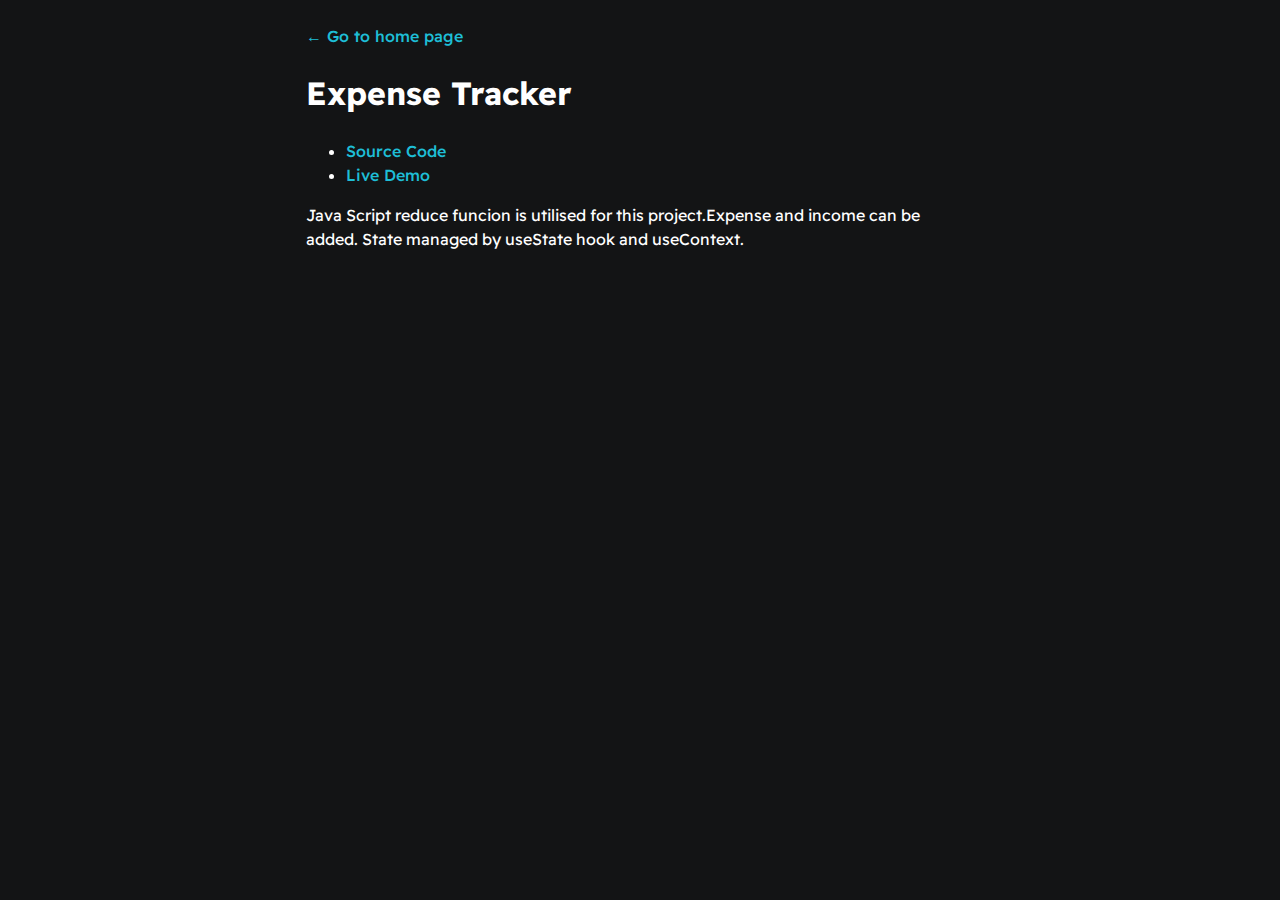
==== expensetracker.html @ bc299cc1 "add all sections and project pages" ====
<!DOCTYPE html>
<html lang="en">
  <head>
    <meta charset="UTF-8" />
    <meta http-equiv="X-UA-Compatible" content="IE=edge" />
    <meta name="viewport" content="width=device-width, initial-scale=1.0" />
    <link rel="stylesheet" type="text/css" href="./styles/styles.css">
    <title>Document</title>
  </head>
  <body>
    <div id="container-main">
        <a href="index.html">&#x2190; Go to home page</a>
        <h1>Expense Tracker</h1>
        <ul>
            <li><a href="" target="_blank">Source Code</a></li>
            <li><a href="" target="_blank">Live Demo</a></li>
        </ul>
        <p>Java Script reduce funcion is utilised for this project.Expense and income can be added. State managed by useState hook and  useContext.</p>
    </div>
  </body>
</html>
---- styles/styles.css ----
@import url('https://fonts.googleapis.com/css2?family=Readex+Pro:wght@300;400;500;600;700&display=swap');

:root{
    --mainTextColor-light:#000;
    --secondaryTextColor-light:rgb(51 51 51);
    --mainLinkColor-light:#0da2b8;
    --mainBorderColor-light:rgb(218, 218, 218);
    --mainBgColor-light:rgb(249, 250,251);

    --mainTextColor-dark:#fff;
    --secondaryTextColor-dark:#adb0b1;
    --mainLinkColor-dark:rgb(30, 190,214);
    --mainBorderColor-dark:#2b3031;
    --mainBgColor-dark:#131415;

    --mainTextColor:var(--mainTextColor-dark);
    --secondaryTextColor:var(--secondaryTextColor-dark);
    --mainLinkColor:var(--mainLinkColor-dark);
    --mainBorderColor:var(--mainBorderColor-dark);
    --mainBgColor:var(--mainBgColor-dark);

}
*{
    font-family: Readex Pro;
    color:var(--mainTextColor);
    line-height: 1.5em;
    box-sizing:border-box;
}
body{
    background-color: var(--mainBgColor);
}
p,span,li{
    color:var(secondaryTextColor);
    font-size:1em
}
a{
    text-decoration: none;
    color:var(--mainLinkColor);
    font-weight: 500;
}
#container-main{
    max-width: 700px;
    margin:0 auto;
    padding: 1em;
}
.section-page{
    padding-left: 1 em;
    padding-bottom: 1rem;
}
#hero-section{
    display: flex;
    align-items: center;
    gap:4em;
}
#bio{
    font-weight: 300;
}
#user-name{
    font-size: 2em;
    line-height: 1em;
}
#profile-pic{
    border-radius: 50%;
    width:150px;
    height:150px;
    object-fit: cover

}
#email{
    color: var(--mainTextColor);
}
#social-lists{
    display: flex;
    justify-content:space-around;
    column-gap:1em ;
    flex-wrap:wrap
}
#social-lists a{
   font-size: 0.9em;
   color: var(--mainTextColor);
   transition:0.3s;
}
#social-lists a:hover{
    color:var(--mainLinkColor)
}
#tech-stack-wrapper{
    display: flex;
    flex-wrap: nowrap;
    gap: 1em;
    font-size: 00.9em;
}
.card-tech-stack{
    border: 1px solid var(--mainBorderColor);
    border-radius: 5px;
    padding: 0.5em 1em;
    align-items: center;

}
.work-history-card{
    border-left: 1px solid var(--mainBorderColor);
    margin-top:3em;
    margin-bottom: 3em;
    padding-left: 2em;
}
.line-break{
    background-color: var(--mainBorderColor-dark);
    height: 1px;
}
.project-card{
    padding-top: 1em;
    padding-bottom: 1em;
    border-top: 1px solid var(--mainBorderColor);
}
.project-card a{
    color:var(--mainTextColor);
    transition:0.3s;
}
.project-card a:hover{
    color: var(--mainLinkColor);
}
@media(max-width:600px){
    #hero-section{
        flex-direction: column;
        align-items: center;
        gap: 1em;
    }
    #profile-pic{
        width:200px;
        height: 200px;
    }
    .section-page{
        padding-top: 1em;
        padding-bottom: 1em;
    }
    #work-history-card{
        border-left: none;
        padding-left: 0;
    }
    
}
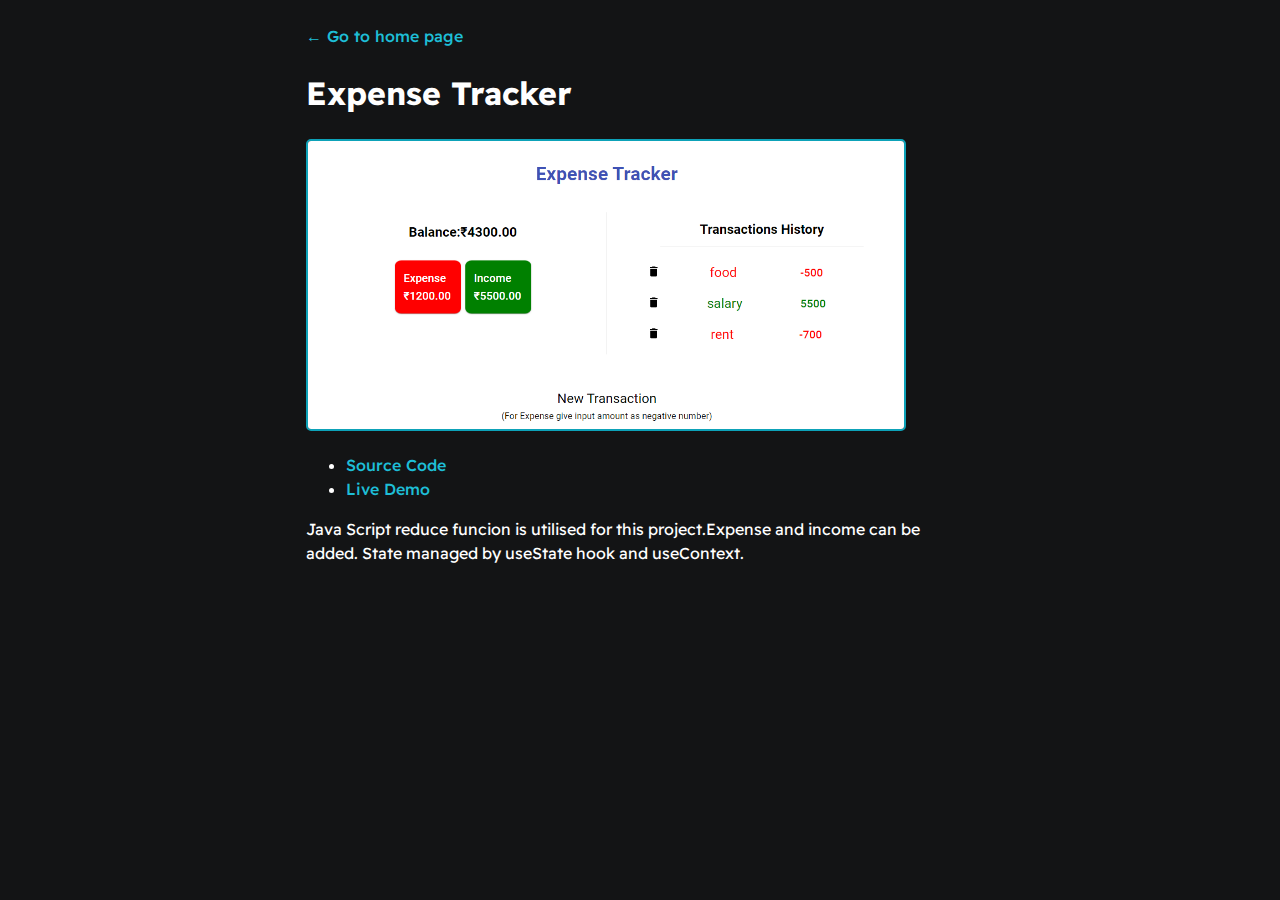
==== commit 6efa895d: "project finish" ====
--- a/expensetracker.html
+++ b/expensetracker.html
@@ -11,9 +11,10 @@
     <div id="container-main">
         <a href="index.html">&#x2190; Go to home page</a>
         <h1>Expense Tracker</h1>
+        <img class="project-img" src="/assets/expense.png">
         <ul>
-            <li><a href="" target="_blank">Source Code</a></li>
-            <li><a href="" target="_blank">Live Demo</a></li>
+            <li><a href="https://github.com/E-fais/Reactjs-expense-tracker" target="_blank">Source Code</a></li>
+            <li><a href="https://e-fais.github.io/Reactjs-expense-tracker/" target="_blank">Live Demo</a></li>
         </ul>
         <p>Java Script reduce funcion is utilised for this project.Expense and income can be added. State managed by useState hook and  useContext.</p>
     </div>
--- a/styles/styles.css
+++ b/styles/styles.css
@@ -83,6 +83,13 @@
 #social-lists a:hover{
     color:var(--mainLinkColor)
 }
+.mail{
+   color: var(--mainTextColor);
+   transition:0.3s;
+}
+.mail:hover{
+    color:var(--mainLinkColor)
+}
 #tech-stack-wrapper{
     display: flex;
     flex-wrap: nowrap;
@@ -137,4 +144,20 @@
         padding-left: 0;
     }
     
+}
+.project-img{
+    max-width:600px;
+    border-radius: 5px;
+    border:2px solid #0da2b8
+}
+.football{
+    border: none;
+    background: white;
+}
+@media(max-width:600px){
+    .project-img{
+        width:100%;
+        height: auto;
+        
+    }
 }